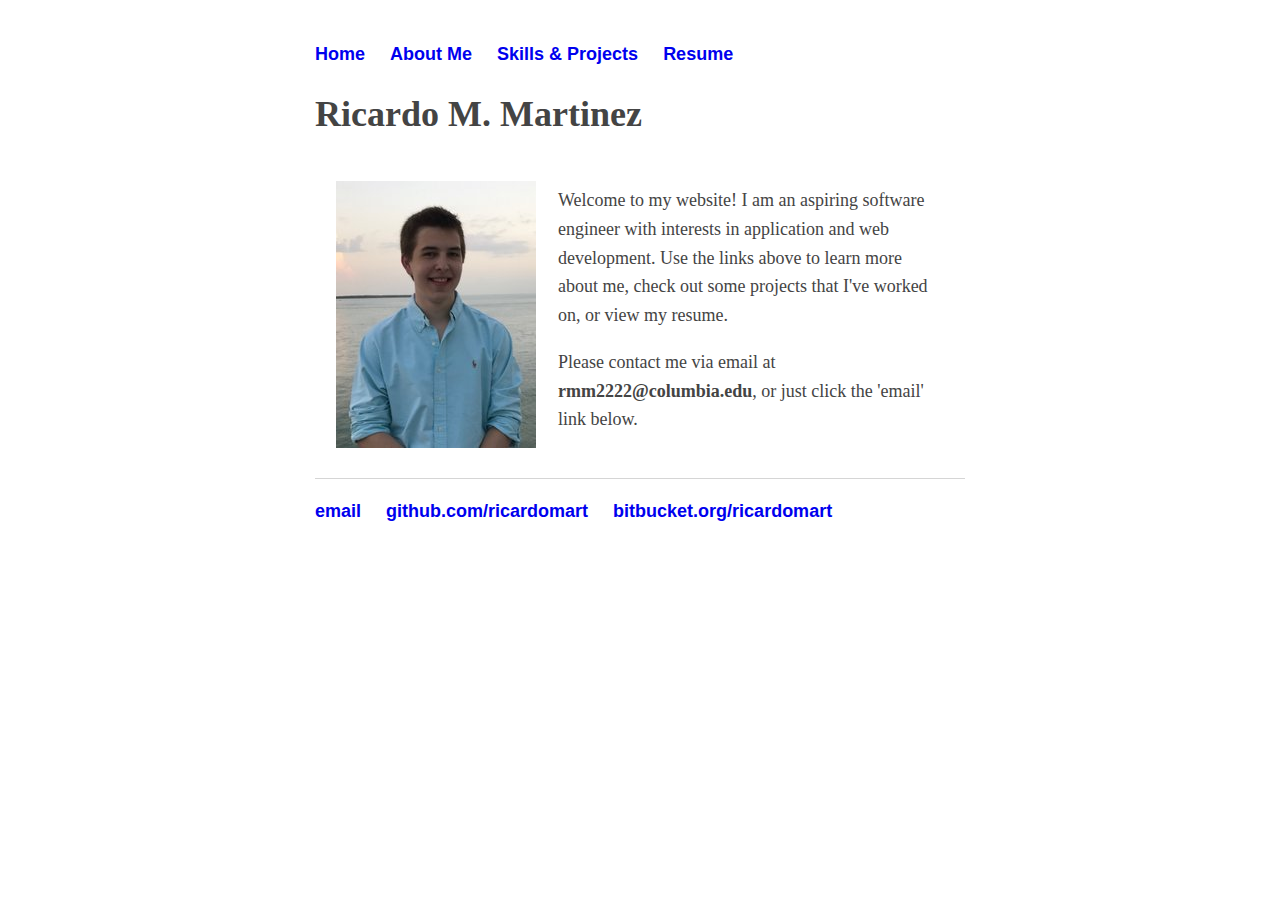
==== index.html @ d6858844 "first commit" ====
<!DOCTYPE html>
<html>
	<head>
		<meta charset="utf-8">
		<meta name="viewport" content="width=device-width, initial-scale=1">
                <link rel="stylesheet" type="text/css" href="css/main.css">
		<title>Ricardo M. Martinez</title>
	</head>
	
	<body>
                <nav>
                <ul>
                        <li><a href="index.html">Home</a></li>
                        <li><a href="about.html">About Me</a></li>
                        <li><a href="projects.html">Skills & Projects</a></li>
                        <li><a href="resume.html">Resume</a></li>
                </ul>
                </nav>

                <header><h1>Ricardo M. Martinez</h1></header>

                <table cellspacing="20">
                <tr>

                <td>
                <img src="MediumSizeRender.jpg" />
                </td>

                <td>
                Welcome to my website! I am an aspiring software engineer with
                interests in application and web development. Use the
                links above to learn more about me, check out some projects that
                I've worked on, or view my resume.

                <p>
                Please contact me via email at <b>rmm2222@columbia.edu</b>, or just
                click the 'email' link below.
                </p>
                </td>

                </tr>
                </table>

                <footer>
                <ul>
                        <li><a href="mailto:rmm2222@columbia.edu">email</a></li>
                        <li><a href="https://github.com/ricardomart">github.com/ricardomart</a></li>
                        <li><a href="https://bitbucket.org/ricardomart">bitbucket.org/ricardomart</a></li>
                </ul>
                </footer>
	</body>
</html>
---- css/main.css ----
body {
        margin: 40px auto;
        max-width: 650px;
        line-height: 1.6;
        font-size: 18px;
        color: #444;
        padding: 0 10px;
}

h1, h2, h3 {
        line-height: 1.2;
}

nav ul, footer ul {
        font-family: 'Helvetica', 'Arial', 'Sans-Serif';
        padding: 0px;
        font-weight: bold;
}

nav ul li, footer ul li {
        display: inline;
        margin-right: 20px;
}

nav ul li a, footer ul li a {
        text-decoration: none;
        /*
        color: #444;
        */
}

nav ul li a:hover, footer ul li a:hover {
        text-decoration: underline;
}

footer {
        border-top: 1px solid #d5d5d5;
}
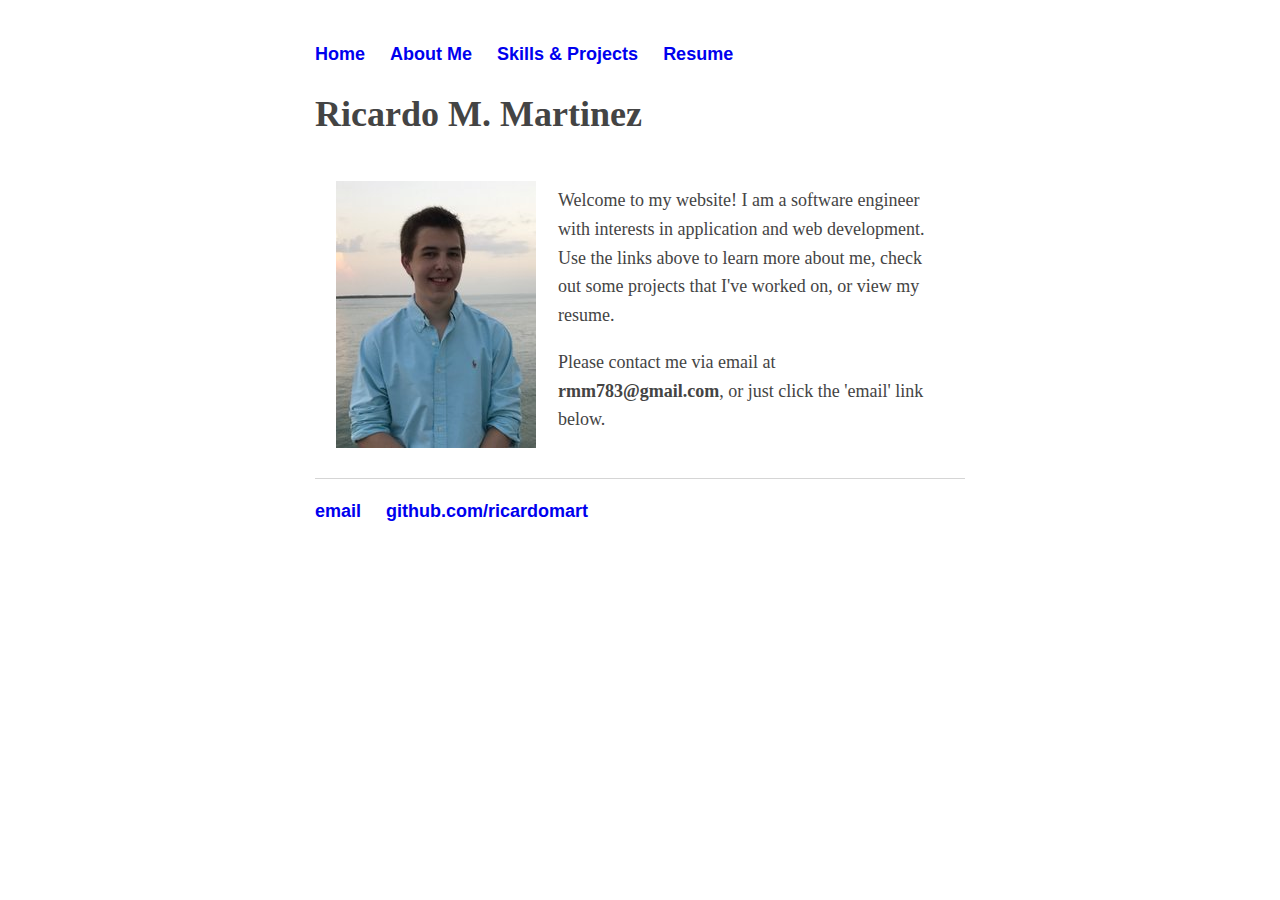
==== commit f07bae00: "update aug-06-2019" ====
--- a/index.html
+++ b/index.html
@@ -27,13 +27,13 @@
                 </td>
 
                 <td>
-                Welcome to my website! I am an aspiring software engineer with
+                Welcome to my website! I am a software engineer with
                 interests in application and web development. Use the
                 links above to learn more about me, check out some projects that
                 I've worked on, or view my resume.
 
                 <p>
-                Please contact me via email at <b>rmm2222@columbia.edu</b>, or just
+                Please contact me via email at <b>rmm783@gmail.com</b>, or just
                 click the 'email' link below.
                 </p>
                 </td>
@@ -43,9 +43,11 @@
 
                 <footer>
                 <ul>
-                        <li><a href="mailto:rmm2222@columbia.edu">email</a></li>
+                        <li><a href="mailto:rmm783@gmail.com">email</a></li>
                         <li><a href="https://github.com/ricardomart">github.com/ricardomart</a></li>
+                        <!--
                         <li><a href="https://bitbucket.org/ricardomart">bitbucket.org/ricardomart</a></li>
+                        -->
                 </ul>
                 </footer>
 	</body>
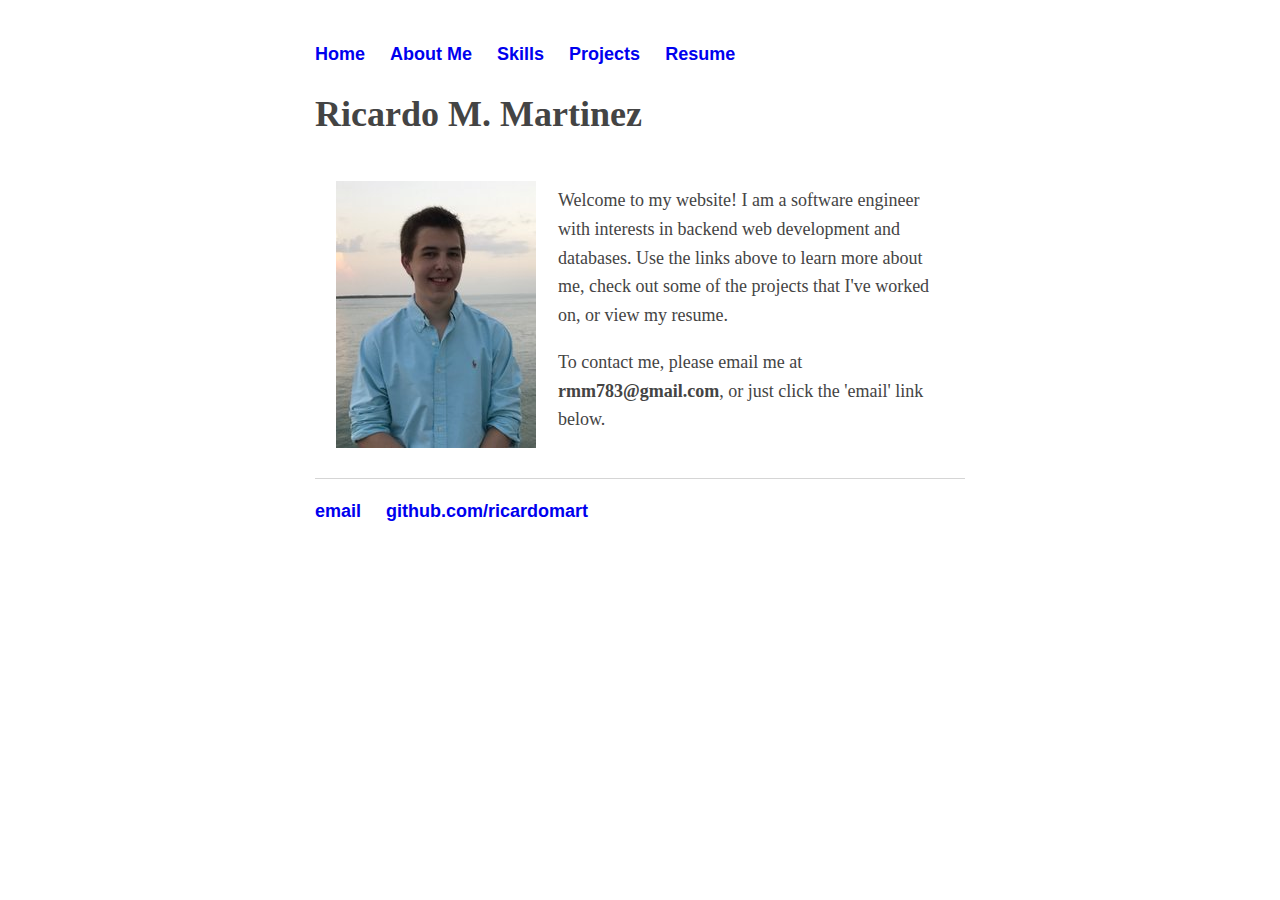
==== commit b8f11a8f: "Update post-Tradebyte" ====
--- a/index.html
+++ b/index.html
@@ -12,7 +12,8 @@
                 <ul>
                         <li><a href="index.html">Home</a></li>
                         <li><a href="about.html">About Me</a></li>
-                        <li><a href="projects.html">Skills & Projects</a></li>
+                        <li><a href="skills.html">Skills</a></li>
+                        <li><a href="projects.html">Projects</a></li>
                         <li><a href="resume.html">Resume</a></li>
                 </ul>
                 </nav>
@@ -28,12 +29,12 @@
 
                 <td>
                 Welcome to my website! I am a software engineer with
-                interests in application and web development. Use the
-                links above to learn more about me, check out some projects that
+                interests in backend web development and databases. Use the
+                links above to learn more about me, check out some of the projects that
                 I've worked on, or view my resume.
 
                 <p>
-                Please contact me via email at <b>rmm783@gmail.com</b>, or just
+                To contact me, please email me at <b>rmm783@gmail.com</b>, or just
                 click the 'email' link below.
                 </p>
                 </td>
